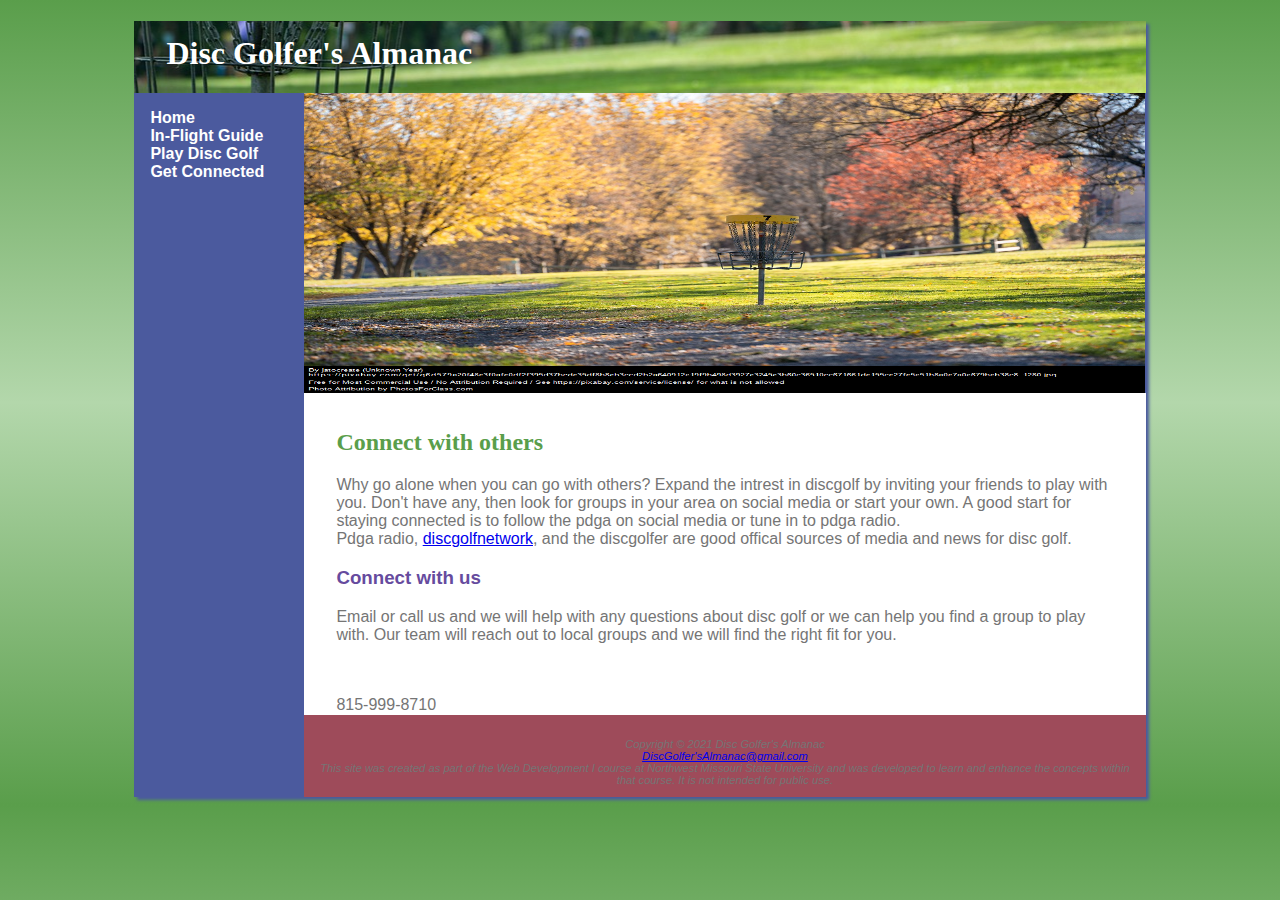
==== GetConnected.html @ f0fc7d27 "Add files via upload" ====
<!DOCTYPE html>
<html lang="en">

<head>
  <title>Disc Golfer's almanac: Get Connected</title>
  <meta charset="utf-8">
  <meta name="viewport" content="width=device-width, initial-scale=1.0">
  <link rel="stylesheet" href="disc.css">
</head>

<body>
  <div id="wrapper">
    <header>
      <h1>Disc Golfer's Almanac</h1>
    </header>
    <nav>
      <ul>
        <li><a href="index.html">Home</a></li>
        <li><a href="http://www.inboundsdiscgolf.com/content/?page_id=431">In-Flight Guide</a></li>
        <li><a href="PlayDiscGolf.html">Play Disc Golf</a></li>
        <li><a href="GetConnected.html">Get Connected</a></li>
      </ul>
    </nav>
    <div id="connectedhero">
    </div>
    <main>
      <h2>Connect with others</h2>
      <p>Why go alone when you can go with others? Expand the intrest in discgolf by inviting your friends to play with you. Don't have any, then look for groups in your area on social media or start your own. A good start for staying connected is to
        follow the pdga on social media or tune in to pdga radio.
        <br> Pdga radio, <a href="https://www.discgolfnetwork.com/?fbclid=IwAR1ye1Vic99TrVbsaa9eiOri3XBP2UHNzm3FM7PKgc7lkvX_YFAPczckIcg">discgolfnetwork</a>, and the discgolfer are good offical sources of media and news for disc golf.</br>
      </p>
      <h3>Connect with us</h3>
      <p> Email or call us and we will help with any questions about disc golf or we can help you find a group to play with. Our team will reach out to local groups and we will find the right fit for you.</p>
      <div>
        <a id="mobile" href="tel:815-999-8710">815-999-8710</a><br><br>
        <span id="desktop">815-999-8710</span>
      </div>
    </main>
    <footer>
      <br> Copyright &copy; 2021 Disc Golfer's Almanac</br>
      <a href="mailto:DiscGolfer'sAlmanac@gmail.com">DiscGolfer'sAlmanac@gmail.com</a>
      <br>This site was created as part of the Web Development I course at Northwest Missouri State University and was developed to learn and enhance the concepts within that course. It is not intended for public use.</br>
    </footer>
</body>

</html>
---- disc.css ----
#wrapper {
  width: 80%;
  margin-left: auto;
  margin-right: auto;
  background-color: #4b5a9e;
  min-width: 700px;
  max-width: 1024px;
  box-shadow: 3px 3px 3px #4b5a9e;
}

.discgolf {
  color: #664b9e;
  font-size: 1.2em;
}

* {
  box-sizing: border-box;
}

header, nav, main, footer {
  display: block;
}

body {
  background-color: #5a9e4b;
  color: #757575;
  font-family: Verdana, Arial, sans-serif;
  background-image: linear-gradient(to bottom, #5a9e4b, #b3d7ab, #5a9e4b);
}

header {
  background-color: #664b9e;
  color: #FFFFFF;
  font-family: Georgia, serif;
}

footer {
  font-size: .70em;
  font-style: italic;
  text-align: center;
  padding: 1em;
  background-color: #9e4b5a;
  margin-left: 170px;
}

h1 {
  line-height: 200%;
  background-image: url(5401305.png);
  background-repeat: no-repeat;
  background-position: right;
  padding-left: 1em;
  height: 72px;
  margin-bottom: 0;
}

nav {
  font-weight: bold;
  padding: 0;
  float: left;
  width: 160px;
}

nav ul {
  list-style-type: none;
  padding-left: 1em;
}

nav a {
  text-decoration: none;
}

nav a:link {
  color: #FFFFFF;
}

nav a:visited {
  color: #b3d7ab;
}

nav a:hover {
  color: #CCCCCC;
}

h2 {
  color: #5a9e4b;
  font-family: Georgia, serif;
}

h3 {
  color: #664b9e;
}

main {
  padding-left: 2em;
  padding-right: 2em;
  padding-bottom: 1px;
  padding-top: 1em;
  background-color: #FFFFFF;
  margin-left: 170px;
  display: block;
}

#homehero {
  height: 300px;
  background-image: url(5401310.png);
  background-size: 100% 100%;
  background-repeat: no-repeat;
  margin-left: 170px;
}

#playhero {
  height: 300px;
  background-image: url(5401306.png);
  background-size: 100% 100%;
  background-repeat: no-repeat;
  margin-left: 170px;
}

#connectedhero {
  height: 300px;
  background-image: url(5725674.png);
  background-size: 100% 100%;
  background-repeat: no-repeat;
  margin-left: 170px;
}

#mobile {
  display: none;
}

#desktop {
  display: inline;
}

@media only screen and (max-width: 1024px) {
  body {
    margin: 0px;
    padding: 0em;
    background-image: none;
  }

  #wrapper {
    width: auto;
    min-width: 0px;
    margin: 0px;
    box-shadow: none;
  }

  h1 {
    margin: 0px;
  }

  nav {
    float: none;
    width: auto;
    padding-top: 0.01em;
    padding-bottom: 0.01em;
    padding-left: 1em;
    padding-right: 1em;
  }

  nav li {
    display: inline-block;
  }

  nav a {
    padding-right: 2em;
  }

  main {
    padding: 1em;
    margin-left: 0px;
    font-size: 90%;
  }

  footer {
    margin: 0px;
  }

  #homehero {
    margin-left: 0px;
  }

  #playhero {
    margin-left: 0px;
  }

  #connectedhero {
    margin-left: 0px;
  }
}

@media only all and (max-width: 768px) {
  h1 {
    height: 100%;
    font-size: 1.5em;
    padding-left: 0.3em;
  }

  nav {
    padding: 0em;
  }

  nav a {
    display: block;
    padding: 0.2em;
    font-size: 1.1em;
    border-bottom: 1px;
    border-color: #9e664b;
  }

  nav ul {
    margin: 0px;
    padding: 0em;
  }

  nav li {
    display: block;
    margin: 0px;
    padding: 0em;
  }

  main {
    padding-top: 0.1em;
    padding-right: 0.6em;
    padding-bottom: 0.1em;
    padding-left: 0.4em;
  }

  #homehero {
    display: none;
  }

  #playhero {
    display:
      none;
  }

  #connectedhero {
    display: none;
  }

  #mobile {
    display: inline;
  }

  #desktop {
    display: none;
  }

  footer {
    padding: 0em;
  }
}
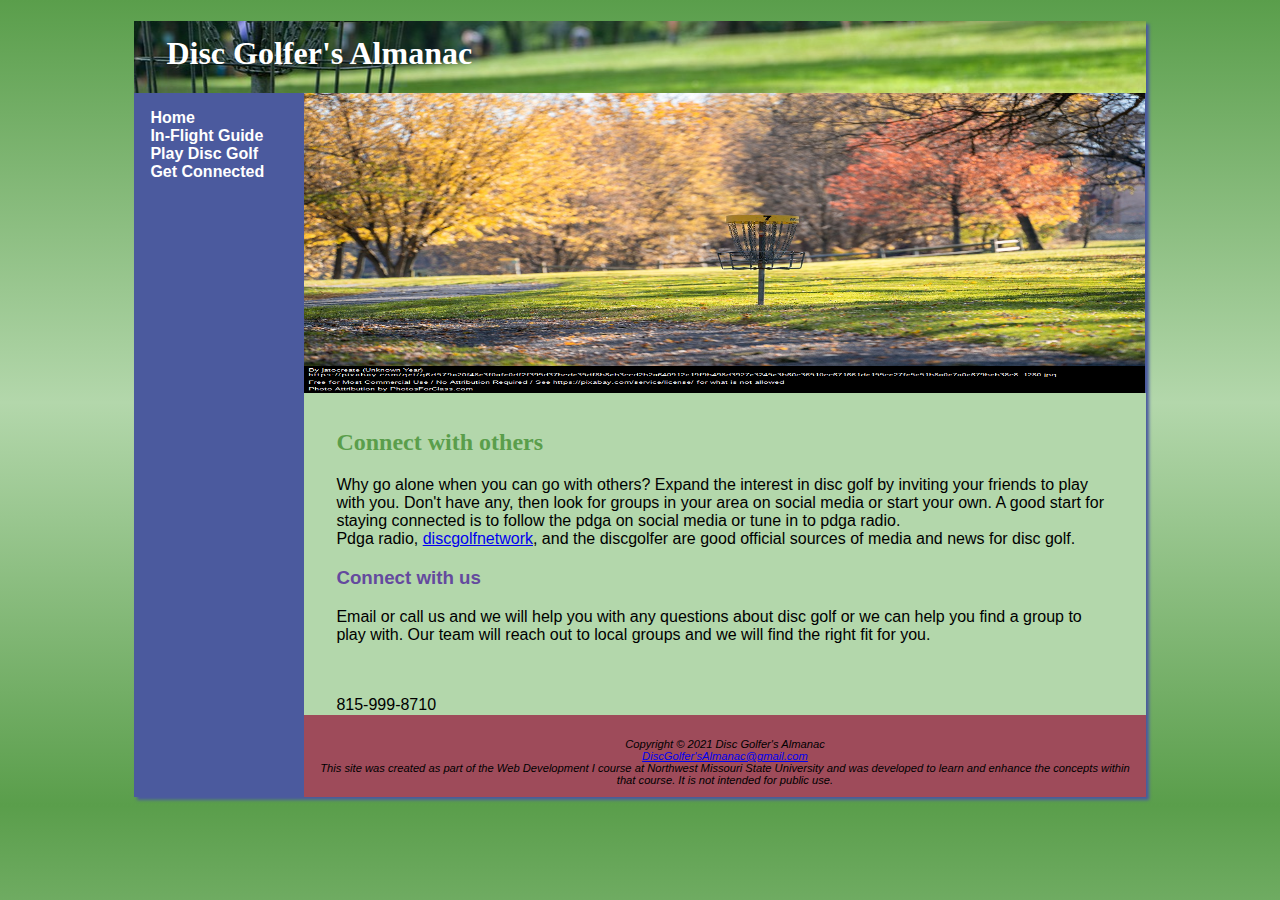
==== commit 87a8631f: "Update GetConnected.html" ====
--- a/GetConnected.html
+++ b/GetConnected.html
@@ -25,12 +25,12 @@
     </div>
     <main>
       <h2>Connect with others</h2>
-      <p>Why go alone when you can go with others? Expand the intrest in discgolf by inviting your friends to play with you. Don't have any, then look for groups in your area on social media or start your own. A good start for staying connected is to
+      <p>Why go alone when you can go with others? Expand the interest in disc golf by inviting your friends to play with you. Don't have any, then look for groups in your area on social media or start your own. A good start for staying connected is to
         follow the pdga on social media or tune in to pdga radio.
-        <br> Pdga radio, <a href="https://www.discgolfnetwork.com/?fbclid=IwAR1ye1Vic99TrVbsaa9eiOri3XBP2UHNzm3FM7PKgc7lkvX_YFAPczckIcg">discgolfnetwork</a>, and the discgolfer are good offical sources of media and news for disc golf.</br>
+        <br> Pdga radio, <a href="https://www.discgolfnetwork.com/?fbclid=IwAR1ye1Vic99TrVbsaa9eiOri3XBP2UHNzm3FM7PKgc7lkvX_YFAPczckIcg">discgolfnetwork</a>, and the discgolfer are good official sources of media and news for disc golf.</br>
       </p>
       <h3>Connect with us</h3>
-      <p> Email or call us and we will help with any questions about disc golf or we can help you find a group to play with. Our team will reach out to local groups and we will find the right fit for you.</p>
+      <p> Email or call us and we will help you with any questions about disc golf or we can help you find a group to play with. Our team will reach out to local groups and we will find the right fit for you.</p>
       <div>
         <a id="mobile" href="tel:815-999-8710">815-999-8710</a><br><br>
         <span id="desktop">815-999-8710</span>
@@ -43,4 +43,4 @@
     </footer>
 </body>
 
-</html>+</html>
--- a/disc.css
+++ b/disc.css
@@ -23,7 +23,7 @@
 
 body {
   background-color: #5a9e4b;
-  color: #757575;
+  color: #000000;
   font-family: Verdana, Arial, sans-serif;
   background-image: linear-gradient(to bottom, #5a9e4b, #b3d7ab, #5a9e4b);
 }
@@ -87,7 +87,7 @@
 }
 
 h3 {
-  color: #664b9e;
+  color: #644a9e;
 }
 
 main {
@@ -95,7 +95,7 @@
   padding-right: 2em;
   padding-bottom: 1px;
   padding-top: 1em;
-  background-color: #FFFFFF;
+  background-color: #b3d7ab;
   margin-left: 170px;
   display: block;
 }
@@ -251,4 +251,4 @@
   footer {
     padding: 0em;
   }
-}+}
